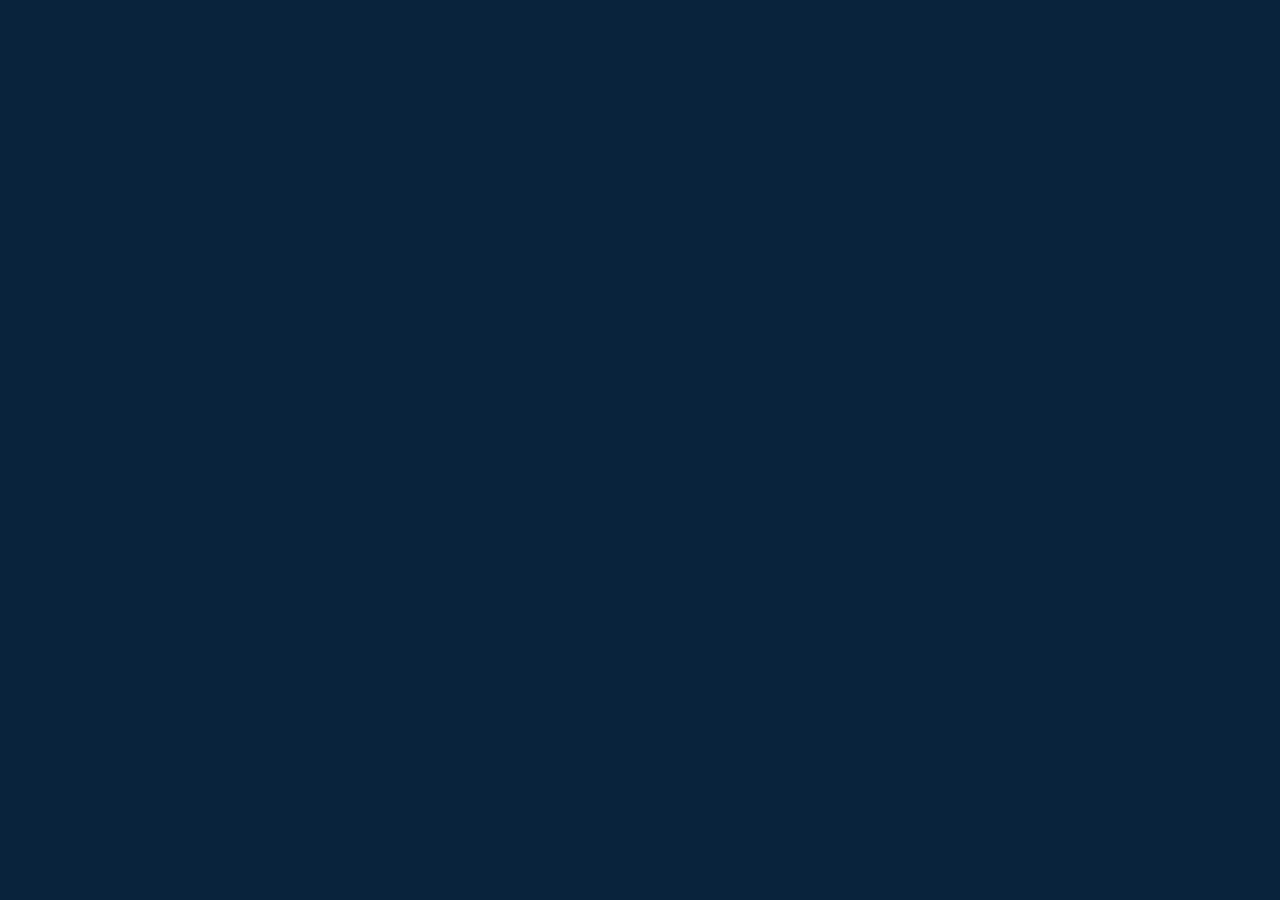
==== index.html @ 0bf9bf4d "Add files via upload" ====
<!DOCTYPE html>
<html>
<head>
	<meta charset="utf-8">
	<meta http-equiv="X-UA-Compatible" content="IE=edge">
	<title>Closed Captions</title>
	<meta name="viewport" content="width=device-width, initial-scale=1">
	<link rel="stylesheet" href="https://fonts.typotheque.com/WF-023273-010687.css"> 
	<link rel="stylesheet" href="css.css">
<!--Get your code at fontawesome.com-->
</head>
<body>

	<div id="neonlights" >
		<div></div>
		<div></div>
	</div>

	<!-- <iframe width="560" height="315" src="https://www.youtube.com/embed/vrP-_T-h9YM" frameborder="0" allow="accelerometer; autoplay; encrypted-media; gyroscope; picture-in-picture" allowfullscreen></iframe> -->
	<div id="video-placeholder"></div>

	<div id="closed-captions">

		<p class="voice1"> <!-- robotstem -->
			<i class="fa fa-heart"></i> 
			Officer K D 6 - 3 . 7. Let’s begin. Ready?
		</p>
		<p class="voice2"> <!-- Agent K -->
			Yes, sir
		</p>
		<p class="voice1"> <!-- robotstem -->
			Recite your baseline.
		</p>
		<p class="voice2"> <!-- Agent K -->
			And blood-black nothingness began to spin
		</p>
		<p class="voice2"> <!-- Agent K -->
			A system of cells interlinked within cells,
		</p>
		<p class="voice2"> <!-- Agent K -->
			interlinked within cells, interlinked within one stem.
		</p>
		<p class="voice3"> <!-- Stranger -->
			Fuck off, skin-job!
		</p>
		<p class="voice2"> <!-- Agent K -->
			And dreadfully distinct against the dark, a tall white fountain played...
		</p>
		<p class="voice1"> <!-- robotstem -->
			Cells.
		</p>
		<p class="voice2"> <!-- Agent K -->
			Cells.
		</p>
		<p class="voice1"> <!-- robotstem -->
			Have you ever been in an institution?
		</p>
		<p class="voice1"> <!-- robotstem -->
			Cells.
		</p>
		<p class="voice2"> <!-- Agent K -->
			Cells.
		</p>
		<p class="voice1"> <!-- robotstem -->
			Do they keep you in a cell?
		</p>
		<p class="voice1"> <!-- robotstem -->
			Cells.
		</p>
		<p class="voice2"> <!-- Agent K -->
			Cells.
		</p>
		<p class="voice1"> <!-- robotstem -->
			When you're not performing your duties, do they keep you in a little box?
		</p>
		<p class="voice1"> <!-- robotstem -->
			Cells.
		</p>
		<p class="voice2"> <!-- Agent K -->
			Cells.
		</p>
		<p class="voice1"> <!-- robotstem -->
			Interlinked.
		</p>
		<p class="voice2"> <!-- Agent K -->
			Interlinked.
		</p>
		<p class="voice1"> <!-- robotstem -->
			What's it like to hold the hand of someone you love?
		</p>
		<p class="voice1"> <!-- robotstem -->
			Interlinked.
		</p>
		<p class="voice2"> <!-- Agent K -->
			Interlinked.
		</p>
		<p class="voice1"> <!-- robotstem -->
			Did they teach you how to feel, finger to finger?
		</p>
		<p class="voice1"> <!-- robotstem -->
			Interlinked.
		</p>
		<p class="voice2"> <!-- agent K -->
			Interlinked.
		</p>
		<p class="voice1"> <!-- robotstem -->
			Do you long for having your heart interlinked?
		</p>
		<p class="voice1"> <!-- robotstem -->
			Interlinked.
		</p>
		<p class="voice2"> <!-- Agent K -->
			Interlinked.
		</p>
		<p class="voice1"> <!-- robotstem -->
			Do you dream about being interlinked?
		</p>
		<p class="voice2"> <!-- Agent K -->
			Interlinked.
		</p>
		<p class="voice1"> <!-- robotstem -->
			What's it like to hold your child in your arms?
		</p>
		<p class="voice1"> <!-- robotstem -->
			Interlinked.
		</p>
		<p class="voice2"> <!-- Agent K -->
			Interlinked.
		</p>
		<p class="voice1"> <!-- robotstem -->
			Do you feel that there's a part of you that's missing?
		</p>
		<p class="voice1"> <!-- robotstem -->
			Interlinked.
		</p>
		<p class="voice2"> <!-- Agent K -->
			Interlinked.
		</p>
		<p class="voice1"> <!-- robotstem -->
			Within cells interlinked.
		</p>
		<p class="voice2"> <!-- Agent K -->
			Within cells interlinked.
		</p>
		<p class="voice1"> <!-- robotstem -->
			Why don't you say that three times: "within cells interlinked"
		</p>
		<p class="voice2"> <!-- Agent K -->
			Within cells interlinked.
		</p>
		<p class="voice2"> <!-- Agent K -->
			Within cells interlinked.
		</p>
		<p class="voice2"> <!-- Agent K -->
			Within cells interlinked.
		</p>
		<p class="voice4"> <!-- collega -->
			We're done.
		</p>
		<p class="voice4"> <!-- collega -->
			Constant K.
		</p>
		<p class="voice4"> <!-- collega -->
			You can pick up your bonus.
		</p>
		<p class="voice2"> <!-- Agent K -->
			Thank you, sir.
		</p>


		<p class="voice1">Cells</p>
		<p class="voice2">-Cells</p>
		<p class="voice1">Have you ever been in an institution. Cells</p>
		<p class="voice2">-Cells</p>
		<p class="voice1">When you're not performing your duties, do they keep you in a little box? Cells.</p>
		<p class="voice2">-Cells</p>
		<p class="voice1">Interlinked. What’s it like to hold the hand of someone you love?</p>
		<p class="voice2">-Interlinked </p>
		<p class="voice1">-Interlinked</p>
		<p class="voice1">Within cells interlinked</p>
		<p class="voice2">-Within cells interlinked</p>
		<p class="voice1">Dreadfully</p>
		<p class="voice2">-Dreadfully</p>
		<p class="voice1">What's it like to be filled with dread? Dreadfully</p>
		<p class="voice2">-Dreadfully</p>
		<p class="voice1">Do you like being separated from other people? Distinct</p>
		<p class="voice2">-Distinct</p>
		<p class="voice1">Dreadfully distinct</p>
		<p class="voice2">-Dreadfully distinct</p>
		<p class="voice1">Dark</p>
		<p class="voice2">-Dark</p>
		<p class="voice1">Within cells interlinked</p>
		<p class="voice2">-Within cells interlinked</p>
		<p class="voice1">Withing one stem</p>
		<p class="voice2">-Withing one stem</p>
		<p class="voice1">And dreadfully distinct</p>
		<p class="voice2">-And dreadfully distinct</p>
		<p class="voice1">Against the dark</p>
		<p class="voice2">-Against the dark</p>
		<p class="voice1">A tall white fountain played</p>
		<p class="voice2">- A tall white fountain played</p>
		<p class="voice1">You're not even close to baseline</p>

	</div>
	
	<script src="https://www.youtube.com/iframe_api"></script>
	<script>var captions = new Array();</script>
	<script src="captions.js"></script>
	<script>var sounds = new Array();</script>
	<script src="sounds.js"></script>
	<script src="yt.js"></script>
	</body>
</html>
---- css.css ----
/* **********************************************
Basic mechanics
Hide all paragraphs by default
Show them when they receive the class 'on'
Hide them when they receive the class 'off'
Feel free to adjust the defaults to your needs.
********************************************** */

body {
	margin: 0;
	display:grid;
	justify-items: center;
	grid-template-columns: 1fr auto 1fr auto 1fr;
	grid-template-rows: 1fr auto 1fr;
	height:90vh;
	background-color:#08233b;
	overflow: hidden;
}

#closed-captions p {
    opacity: 0;
    transition: .5s;
    position: absolute;
    text-align: left;
	bottom: 5em;
    width: 99%;
}

#closed-captions .on {
    opacity: 1;
}

#closed-captions .off {
    transition: .2s;
    opacity: 0;
}


iframe {
	grid-column-start: 3;
	grid-row-start:2;
	width: 760px;
	height: 340px;
}

/* styling van de stemmen */

/* robotstem */
.voice1::before {
    content: "Computer:";
    font-style: "brenner mono";
    color: lightskyblue;
    font-weight: bold;
}

.voice1 {
    font-family: "brenner mono";
    font-style: italic;
    font-size: 1em;
    color: white;
}

/* Officer K */
.voice2::before {
    content: "Officer K:";
    font-family: "Brenner Sans";
    color: yellow;
    font-weight: bold;
}

.voice2 {
    font-family: "Brenner Sans";
	font-weight: normal;
    font-size: 1em;
    color: white;
}

/* Stranger */
.voice3::before {
	content: "Stranger:";
	font-family:"Brenner Sans Condensed";
	color: red;
	font-weight: bold;
}

.voice3 {
    font-family: "Brenner Sans Condensed";
	font-weight: normal;
    font-size: 1em;
    color: white;
}

/* Collega */
.voice4::before {
    content:"Colleague:";
    font-family:"Brenner Sans";
    color: green;
    font-weight: bold;
}

.voice4 {
    font-family:"Brenner Sans";
    font-weight: normal ;
    font-size: 1em;
    color: white;
}


/* achtergrond effect begin */

.sound0::before {
	content: "[ Shady music plays ]";
	position: absolute;
	text-align: center;	
	bottom: 5em;
	color: yellow;
	font-size: 1.5em;
	transition: .5s;
	animation:verdwijnTekst0 4s 0s forwards;
}

@keyframes verdwijnTekst0 {
	0% {
		opacity: 0;
	}

	50% {
		opacity: 1;
	}

	100% {
		opacity: 0;
	}
}

.sound0 #neonlights {
	background-color:#08233b;
	border:none;
	display: grid;
	justify-items: center;
  }
  
.sound0 #neonlights div:nth-of-type(1) {
	width: 30em;
	height: 2em;
	border-radius: .5em;
	background-color: hotpink;
	position: absolute;
	top: 2em;
	left: 0;
	margin:0em;
	padding:0;
  }

  @keyframes movinglightPink {
	  0% {
		  transform: translateX(0);
	  }

	  100% {
		transform: translateX(300vh);
	  }
  }

  .sound0 #neonlights div:nth-of-type(1) {
  animation:movinglightPink 2.4s 0s forwards 2;
  }

  .sound0 #neonlights div:nth-of-type(2) {
	width: 30em;
	height: 2em;
	border-radius: .5em;
	background-color: rgb(47, 230, 135);
	position: absolute;
	top: 5em;
	right: 0;
	margin:0;
	padding:0;
  }

  @keyframes movinglightGreen {
	0% {
		transform: translateX(0);
	}

	100% {
	  transform: translateX(-300vh);
	}
}

.sound0 #neonlights div:nth-of-type(2) {
	animation:movinglightGreen 2.4s 0s forwards 2;
}


/* tekst 1 voor 1 opnoemen */
.p0 span {
    opacity: 0;
    font-family: "brenner mono light";
}

.p0.on span:first-of-type {
    opacity: 1;
    transition: 0s;
}

.p0.on span:nth-of-type(2) {
    opacity: 1;
    transition: 0s .4s;
    margin-right: -.25em;
}

.p0.on span:nth-of-type(3) {
    opacity: 1;
    transition: 0s .5s;
    margin-right: -.25em;
}

.p0.on span:nth-of-type(4) {
    opacity: 1;
    transition: 0s .7s;
    margin-right: -.25em;
}

.p0.on span:nth-of-type(5) {
    opacity: 1;
    transition: 0s 1.1s;
    margin-right: -.25em;
    font-family: "brenner mono light";
}

.p0.on span:nth-of-type(6) {
    opacity: 1;
    transition: 0s 1.4s;
    margin-right: -.25em;
    font-family: "brenner mono light";
}

.p0.on span:nth-of-type(7) {
    opacity: 1;
    transition: 0s 1.7s;
    margin-right: -.25em;
    font-family: "brenner mono light";
}

.p0.on span:nth-of-type(8) {
    opacity: 1;
    transition: 0s 2s;
    font-family: "brenner mono light";
}

.p0.on span:nth-of-type(9) {
    opacity: 1;
    transition: 0s 3s;
    font-family: "brenner mono light";
}

.p0.on span:nth-of-type(10) {
    opacity: 1;
    transition: 0s 3.2s;
    font-family: "brenner mono light";
}

.p0.on span:nth-of-type(11) {
    opacity: 1;
    transition: 0s 3.7s;
    font-family: "brenner mono bold";
	font-size: 1.2em;
	color:rgb(10, 166, 104);
}


/* alarm toon */
.sound1::before {
	content: "[ ALARM ] ";
	position: absolute;
	text-align: center;	
	top: 1.5em;
	color: yellow;
	font-size: 1.5em;
	transition: .5s;
	animation:verdwijnTekst1 2s 0s forwards;
}

@keyframes verdwijnTekst1 {
	0% {
		opacity: 0;
	}

	50% {
		opacity: 1;
	}

	100% {
		opacity: 0;
	}
}


@keyframes verdwijnAchtergrond1 {
	0% {
		background-color: #08233b;
	}

	50% {
		background-color: darkred;
	}

	100% {
		background-color: #08233b;
	}
}

.sound1 {
	animation:verdwijnAchtergrond1 2s 0s linear;
}

.sound1 iframe {
	animation: zoom 2s 0s forwards ;
}

@keyframes zoom {
	0% {
		transform: scale(1);
	}

	50% {
		transform: scale(1.2);
	}

	100% {
		transform: scale(1);
	}
}

 .sound2::before{
	content: "[ SIRENE 🚨 ]";
	position: absolute;
	text-align: center;	
	top: 1.5em;
	color: white;
	font-size: 1.5em;
	transition: .5s;
	animation:verdwijnTekst2 2s 0s forwards;
}

@keyframes verdwijnTekst2 {
	0% {
		opacity: 0;
	}

	50% {
		opacity: 1;
	}

	100% {
		opacity: 0;
	}
}


.sound2 {
	animation: Sirenelicht 2s forwards;
}

@keyframes Sirenelicht {
	0% {
		background-color: #08233b;
	}
    10% {
        background-color: red;
    }

    45% {
        background-color: blue;
    }

    90% {
        background-color: red;
    }
	100% {
		background-color: #08233b;
	}
}


.sound3::before {
	content: "[ ALARM ⚠️ ]";
	position: absolute;	
	top: 1.5em;
	color: yellow;
	font-size: 1.5em;
	transition: .5s;
	animation:verdwijnTekst3 2s 0s forwards;
}

@keyframes verdwijnTekst3 {
	0% {
		opacity: 0;
	}

	50% {
		opacity: 1;
	}

	100% {
		opacity: 0;
	}
}

@keyframes verdwijnAchtergrond3 {
	0% {
		background-color: #08233b;
	}

	100% {
		background-color: darkred;
	}
}

.sound3 {
	animation:verdwijnAchtergrond3 2s 0s linear;
}


.sound4::before {
	content: "🗣";
	position: absolute;
    text-align: center;	
	top: 1.5em;
	color: red;
	font-size: 3em;
	transition: .5s;
	animation:verdwijnTekst4 2s 0s forwards;
}

@keyframes verdwijnTekst4 {
	0% {
		opacity: 0;
	}

	50% {
		opacity: 1;
	}

	100% {
		opacity: 0;
	}
}

@keyframes verdwijnAchtergrond4 {
	0% {
		background-color: #08233b;
	}

	50% {
		background-color: black;
	}

	100% {
		background-color: #08233b;
	}
}


.sound4 {
	animation:verdwijnAchtergrond4 2s 0s linear;
}


.sound5::before {
	content: "[ ALARM again ⚠️⚠️ ]";
	position: absolute;	
	top: 1.5em;
    text-align: center;
	color: yellow;
	font-size: 1.5em;
	transition: .5s;
	animation:verdwijnTekst5 2s 0s forwards;
}

@keyframes verdwijnTekst5 {
	0% {
		opacity: 0;
	}

	50% {
		opacity: 1;
	}

	100% {
		opacity: 0;
	}
}


@keyframes verdwijnAchtergrond5 {

	0% {
		background-color: #08233b;
	}

	50% {
		background-color: black;
	}

	100% {
		background-color: #08233b;
	}
}


.sound5 {
	animation:verdwijnAchtergrond5 2s 0s linear;
}



.sound6:before {
	content: "[ ALARM again ⚠️⚠️⚠️ ]";
	position: absolute;	
	top: 1.5em;
    text-align: center;	
	color: yellow;
	font-size: 1.5em;
	transition: .5s;
	animation:verdwijnTekst6 2s 0s forwards;
}

@keyframes verdwijnTekst6 {
	0% {
		opacity: 0;
	}

	50% {
		opacity: 1;
	}

	100% {
		opacity: 0;
	}
}

@keyframes verdwijnAchtergrond6 {

	0% {
		background-color: #08233b;
	}

	50% {
		background-color: darkred;
	}

	100% {
		background-color: #08233b;
	}
}


.sound6 {
	animation:verdwijnAchtergrond6 2s 0s linear;
}

@keyframes shake{
	0% {
		transform: translate(0);
	}
	20%,
	40%,
	60%,
	80%{
		transform: translate(.9em);
	}
	10%,
	30%,
	50%{
		transform: translate(-.2em);
	}
	70%,
	100%{
		transform: translate(0);
	}
}

.sound3 , .sound5 , .sound6 iframe {
	animation: shake .8s ease-in;
}

.sound7:before {
	content:"{ Upcoming Peep tone }";
	transition: .5s;
	color:orangered;
	position: absolute;
    text-align: center;	
	font-size: 1.5em;
	top: 1.5em;
	animation:verdwijnTekst7 50s 0s forwards;
}

@keyframes verdwijnTekst7 {
	0% {
		opacity: 0;
	}

	50% {
		opacity: 1;
	}

	100% {
		opacity: 0;
	}
}

@keyframes spannend {
	0% {
		transform: translateX(0);
		transform: scale(1);
	}

	25% {
		transform: translateX(3em);
	}

	50% {
		transform: translateX(-3em);
		transform: scale(1.2);
	}

	75% {
		transform: translateX(3em);
	}

	100% {
		transform: translateX(0em);
		transform: scale(1);
	}
}

.sound7 {
	animation:spannend 50s 0s linear;
}

.sound8:before {
	content:"{ Beep tone stops }";
	transition: .5s;
	color:orangered;
	position: absolute;
    text-align: center;	
	font-size: 1.5em;
	top: 1.5em;
	animation:verdwijnTekst8 2s 0s forwards;
}

@keyframes verdwijnTekst8 {
	0% {
		opacity: 0;
	}

	50% {
		opacity: 1;
	}

	100% {
		opacity: 0;
	}
}

@keyframes verdwijnAchtergrond8 {

	0% {
		background-color: #08233b;
	}

	50% {
		background-color: lightblue;
	}

	100% {
		background-color: #08233b;
	}
}


.sound8 {
	animation:verdwijnAchtergrond8 2s 0s linear;
}


.sound9:before {
	content:"{ Notification }";
	transition: .5s;
	color:orangered;
	position: absolute;
    text-align: center;	
	font-size: 1.5em;
	top: 1.5em;
	animation:verdwijnTekst9 2s 0s forwards;
}

@keyframes verdwijnTekst9 {
	0% {
		opacity: 0;
	}

	50% {
		opacity: 1;
	}

	100% {
		opacity: 0;
	}
}

.sound10:before {
	content:"{ Beep tone stops }";
	transition: .5s;
	color:orangered;
	position: absolute;
    text-align: center;	
	font-size: 1.5em;
	top: 1.5em;
	animation:verdwijnTekst10 2s 0s forwards;
}

@keyframes verdwijnTekst10 {
	0% {
		opacity: 0;
	}

	50% {
		opacity: 1;
	}

	100% {
		opacity: 0;
	}
}

@keyframes verdwijnAchtergrond10 {

	0% {
		background-color: #08233b;
	}

	50% {
		background-color: lightblue;
	}

	100% {
		background-color: #08233b;
	}
}


.sound10 {
	animation:verdwijnAchtergrond10 2s 0s linear;
}
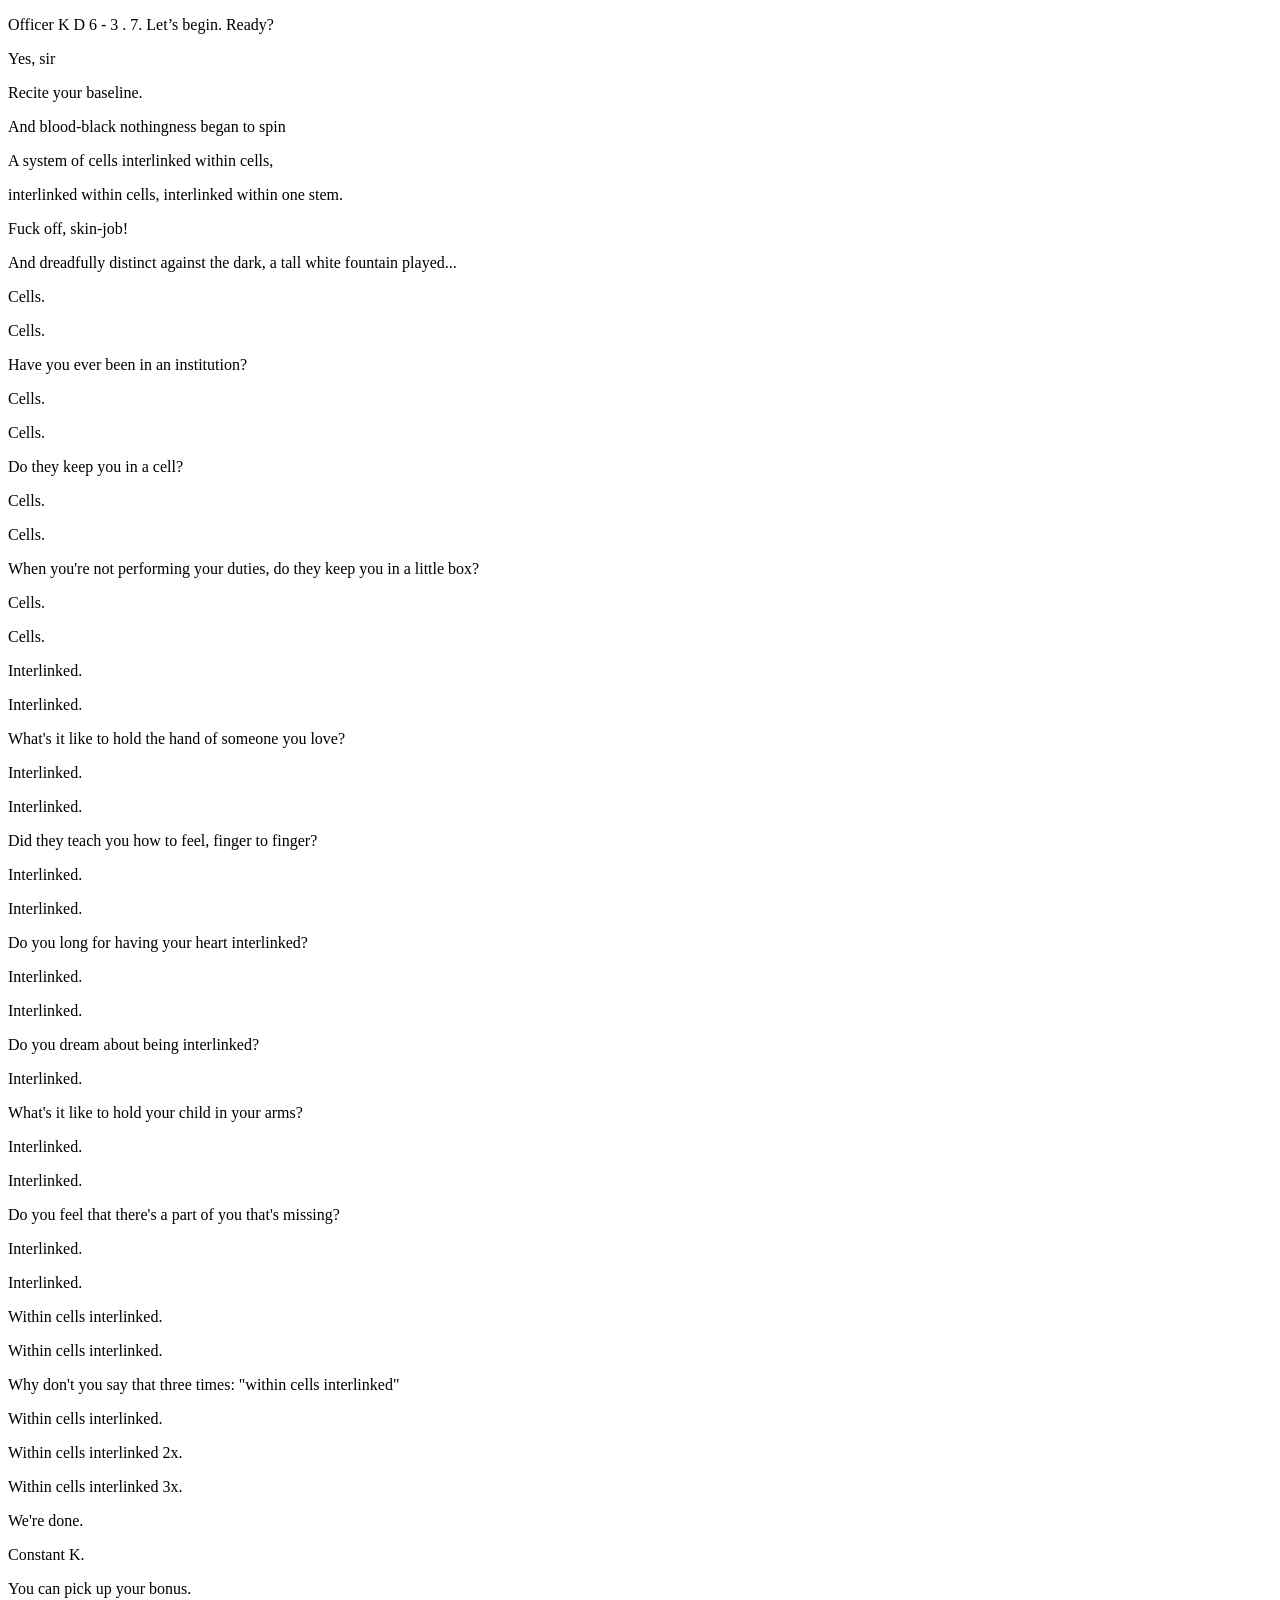
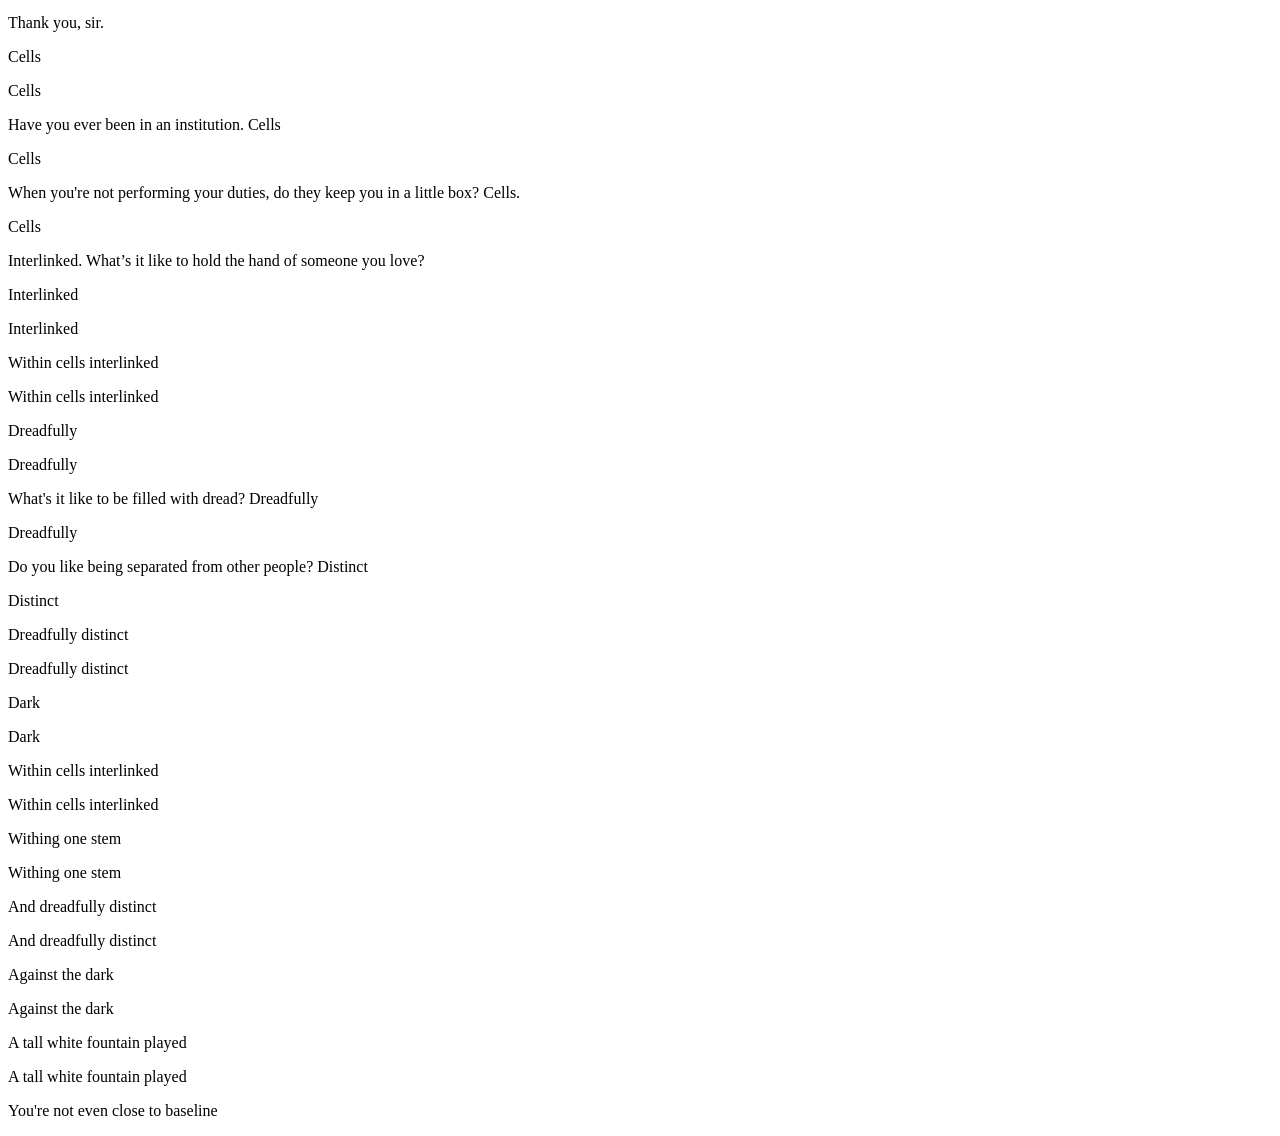
==== commit ef6d966e: "Add files via upload" ====
--- a/index.html
+++ b/index.html
@@ -149,10 +149,10 @@
 			Within cells interlinked.
 		</p>
 		<p class="voice2"> <!-- Agent K -->
-			Within cells interlinked.
-		</p>
-		<p class="voice2"> <!-- Agent K -->
-			Within cells interlinked.
+			Within cells interlinked 2x.
+		</p>
+		<p class="voice2"> <!-- Agent K -->
+			Within cells interlinked 3x.
 		</p>
 		<p class="voice4"> <!-- collega -->
 			We're done.
@@ -169,36 +169,36 @@
 
 
 		<p class="voice1">Cells</p>
-		<p class="voice2">-Cells</p>
+		<p class="voice2">Cells</p>
 		<p class="voice1">Have you ever been in an institution. Cells</p>
-		<p class="voice2">-Cells</p>
+		<p class="voice2">Cells</p>
 		<p class="voice1">When you're not performing your duties, do they keep you in a little box? Cells.</p>
-		<p class="voice2">-Cells</p>
+		<p class="voice2">Cells</p>
 		<p class="voice1">Interlinked. What’s it like to hold the hand of someone you love?</p>
-		<p class="voice2">-Interlinked </p>
-		<p class="voice1">-Interlinked</p>
+		<p class="voice1">Interlinked </p>
+		<p class="voice2">Interlinked</p>
 		<p class="voice1">Within cells interlinked</p>
-		<p class="voice2">-Within cells interlinked</p>
+		<p class="voice2">Within cells interlinked</p>
 		<p class="voice1">Dreadfully</p>
-		<p class="voice2">-Dreadfully</p>
+		<p class="voice2">Dreadfully</p>
 		<p class="voice1">What's it like to be filled with dread? Dreadfully</p>
-		<p class="voice2">-Dreadfully</p>
+		<p class="voice2">Dreadfully</p>
 		<p class="voice1">Do you like being separated from other people? Distinct</p>
-		<p class="voice2">-Distinct</p>
+		<p class="voice2">Distinct</p>
 		<p class="voice1">Dreadfully distinct</p>
-		<p class="voice2">-Dreadfully distinct</p>
+		<p class="voice2">Dreadfully distinct</p>
 		<p class="voice1">Dark</p>
-		<p class="voice2">-Dark</p>
+		<p class="voice2">Dark</p>
 		<p class="voice1">Within cells interlinked</p>
-		<p class="voice2">-Within cells interlinked</p>
+		<p class="voice2">Within cells interlinked</p>
 		<p class="voice1">Withing one stem</p>
-		<p class="voice2">-Withing one stem</p>
+		<p class="voice2">Withing one stem</p>
 		<p class="voice1">And dreadfully distinct</p>
-		<p class="voice2">-And dreadfully distinct</p>
+		<p class="voice2">And dreadfully distinct</p>
 		<p class="voice1">Against the dark</p>
-		<p class="voice2">-Against the dark</p>
+		<p class="voice2">Against the dark</p>
 		<p class="voice1">A tall white fountain played</p>
-		<p class="voice2">- A tall white fountain played</p>
+		<p class="voice2">A tall white fountain played</p>
 		<p class="voice1">You're not even close to baseline</p>
 
 	</div>
